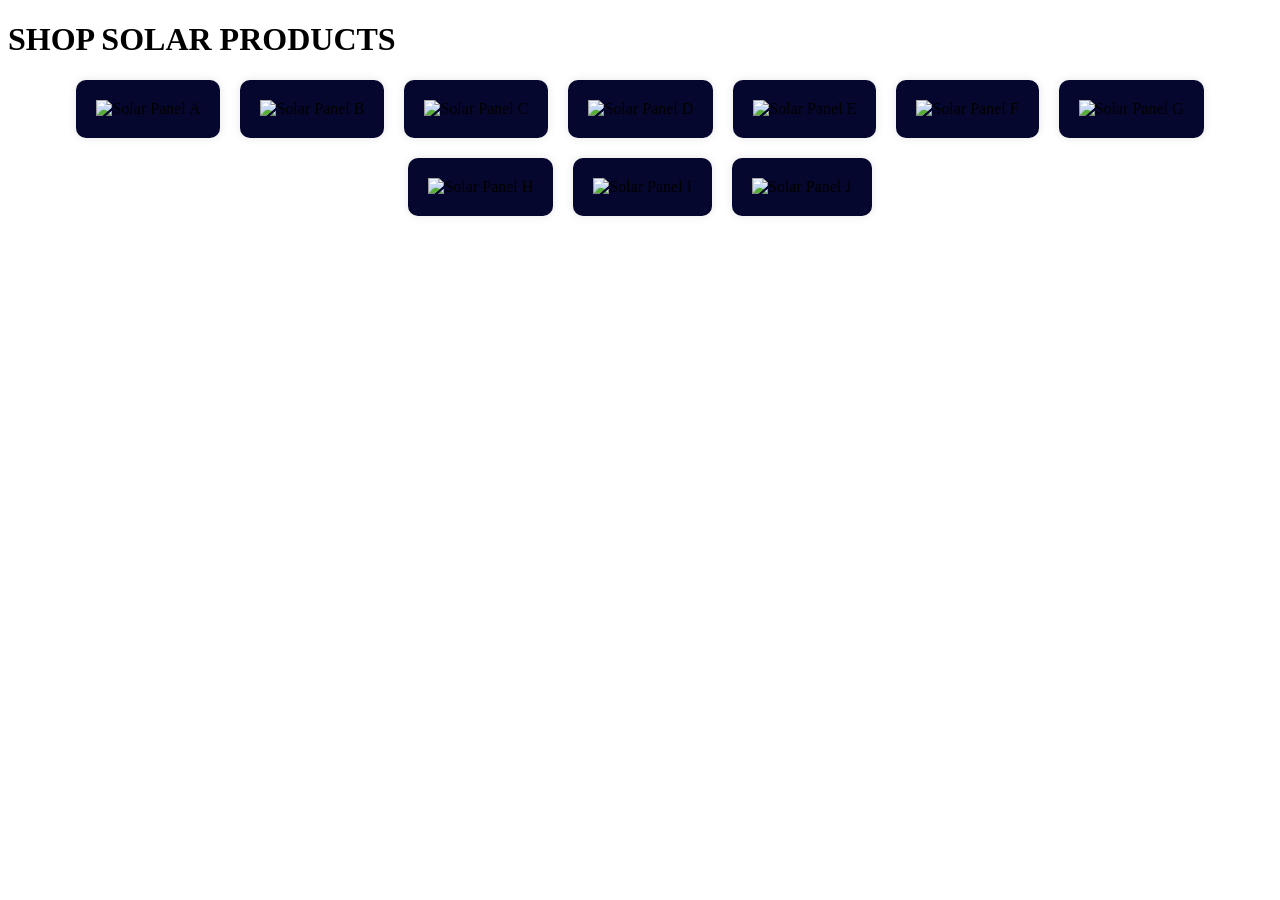
==== shop.html @ 8294acac "ADDED SHOP PAGE AND CSS ALSO MODIFIED THE HOMEPAGE" ====
<!DOCTYPE html>
<html lang="en">
<head>
    <meta charset="UTF-8">
    <meta name="viewport" content="width=device-width, initial-scale=1.0">
    <title>SHOP SOLAR PRODUCTS</title>
    <link href="shop.css" rel="stylesheet">
    <link rel="stylesheet" href="https://fonts.googleapis.com/css2?family=Poppins:wght@600;700;800&display=swap">
</head>
<body>
    <header>
        <h1><span class="typing">SHOP SOLAR PRODUCTS</span></h1>
        <div class="product-container">
            <div class="product">
                <img src="solar-panel-1.jpg" alt="Solar Panel A" class="product-image">
            </div>
            <div class="product">
                <img src="solar-panel-2.jpg" alt="Solar Panel B" class="product-image">
            </div>
            <div class="product">
                <img src="solar-panel-3.jpg" alt="Solar Panel C" class="product-image">
            </div>
            <div class="product">
                <img src="solar-panel-4.jpg" alt="Solar Panel D" class="product-image">
            </div>
            <div class="product">
                <img src="solar-panel-5.jpg" alt="Solar Panel E" class="product-image">
            </div>
            <div class="product">
                <img src="solar-panel-6.jpg" alt="Solar Panel F" class="product-image">
            </div>
            <div class="product">
                <img src="solar-panel-7.jpg" alt="Solar Panel G" class="product-image">
            </div>
            <div class="product">
                <img src="solar-panel-8.jpg" alt="Solar Panel H" class="product-image">
            </div>
            <div class="product">
                <img src="solar-panel-9.jpg" alt="Solar Panel I" class="product-image">
            </div>
            <div class="product">
                <img src="solar-panel-10.jpg" alt="Solar Panel J" class="product-image">
            </div>
        </div>
</body>
</html>
---- shop.css ----
.product-container{
    display: flex;
    flex-wrap: wrap;
    justify-content: center;
    gap: 20px;  
    align-items: center;
    height: 100%;
    align-self: center;
}

.product{
    padding: 20px;
    border-radius: 10px;
    box-sizing: border-box;
    box-shadow: 0 0 10px rgba(0, 0, 0, 0.1);
    transition: transform 0.3s ease-in-out;
    background-color: #06072e;
}

.product:hover{
    transform: scale(1.05) translateY(-10px);
}

.product:nth-child(1){
 animation: move 2s  infinite alternate;
}

.product:nth-child(2){
 animation: move 2s  infinite alternate;
 animation-delay: 0.5s;
}

.product:nth-child(3){
 animation: move 2s  infinite alternate;
 animation-delay: 1s;
}

.product:nth-child(4){
 animation: move 2s  infinite alternate;
 animation-delay: 1.5s;
}

.product:nth-child(5){
 animation: move 2s  infinite alternate;
 animation-delay: 2s;
}

.product:nth-child(6){
 animation: move 2s  infinite alternate;
 animation-delay: 2.5s;
}

.product:nth-child(7){
 animation: move 2s  infinite alternate;
 animation-delay: 3s;
}   

.product:nth-child(8){
 animation: move 2s  infinite alternate;
 animation-delay: 3.5s;
}   

.product:nth-child(9){
 animation: move 2s  infinite alternate;
 animation-delay: 4s;
}

.product:nth-child(10){
 animation: move 2s  infinite alternate;
 animation-delay: 4.5s;
}

@keyframes move {
  0%{transform: translateX(0);
  opacity: 1;
  }
  50%{transform: translateX(100px);
    opacity: 0.5;
    }
    100%{transform: translateX(0);
    opacity: 1;
    }
}
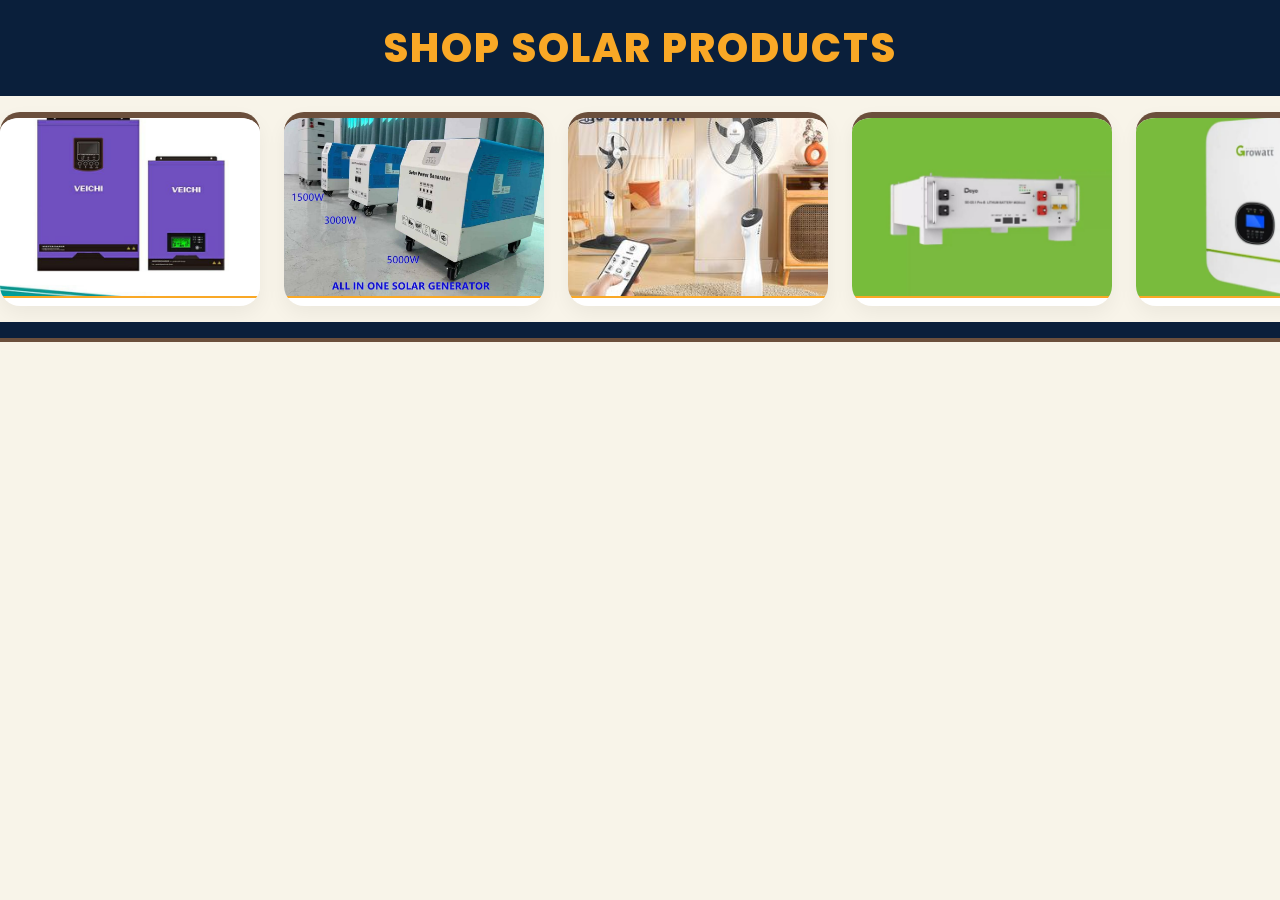
==== commit 99fbbd34: "Added solar product images and also made proper css adjustment" ====
--- a/shop.html
+++ b/shop.html
@@ -10,37 +10,72 @@
 <body>
     <header>
         <h1><span class="typing">SHOP SOLAR PRODUCTS</span></h1>
-        <div class="product-container">
-            <div class="product">
-                <img src="solar-panel-1.jpg" alt="Solar Panel A" class="product-image">
-            </div>
-            <div class="product">
-                <img src="solar-panel-2.jpg" alt="Solar Panel B" class="product-image">
-            </div>
-            <div class="product">
-                <img src="solar-panel-3.jpg" alt="Solar Panel C" class="product-image">
-            </div>
-            <div class="product">
-                <img src="solar-panel-4.jpg" alt="Solar Panel D" class="product-image">
-            </div>
-            <div class="product">
-                <img src="solar-panel-5.jpg" alt="Solar Panel E" class="product-image">
-            </div>
-            <div class="product">
-                <img src="solar-panel-6.jpg" alt="Solar Panel F" class="product-image">
-            </div>
-            <div class="product">
-                <img src="solar-panel-7.jpg" alt="Solar Panel G" class="product-image">
-            </div>
-            <div class="product">
-                <img src="solar-panel-8.jpg" alt="Solar Panel H" class="product-image">
-            </div>
-            <div class="product">
-                <img src="solar-panel-9.jpg" alt="Solar Panel I" class="product-image">
-            </div>
-            <div class="product">
-                <img src="solar-panel-10.jpg" alt="Solar Panel J" class="product-image">
+        <div class="marquee-wrapper">
+            <div class="product-container">
+                <div class="product">
+                    <img src="solar-panel-1.jpg" alt="Veichi_Product" class="product-image">
+                </div>
+                <div class="product">
+                    <img src="solar-panel-2.jpg" alt="All-In-One_Solar_Generator" class="product-image">
+                </div>
+                <div class="product">
+                    <img src="solar-panel-3.jpg" alt="Rechargeable_Stand_Fan" class="product-image">
+                </div>
+                <div class="product">
+                    <img src="solar-panel-4.jpg" alt="Deye_Product" class="product-image">
+                </div>
+                <div class="product">
+                    <img src="solar-panel-5.jpg" alt="Growatt_Product" class="product-image">
+                </div>
+                <div class="product">
+                    <img src="solar-panel-6.jpg" alt="Haisic_Product" class="product-image">
+                </div>
+                <div class="product">
+                    <img src="solar-panel-7.jpg" alt="Deye_Product" class="product-image">
+                </div>
+                <div class="product">
+                    <img src="solar-panel-8.jpg" alt="Colasolar_Product" class="product-image">
+                </div>
+                <div class="product">
+                    <img src="solar-panel-9.jpg" alt="Solar_Product" class="product-image">
+                </div>
+                <div class="product">
+                    <img src="solar-panel-10.jpg" alt="Solar_Generator" class="product-image">
+                </div>
+        
+                <div class="product">
+                    <img src="solar-panel-1.jpg" alt="Veichi_Product" class="product-image">
+                </div>
+                <div class="product">
+                    <img src="solar-panel-2.jpg" alt="All-In-One_Solar_Generator" class="product-image">
+                </div>
+                <div class="product">
+                    <img src="solar-panel-3.jpg" alt="Rechargeable_Stand_Fan" class="product-image">
+                </div>
+                <div class="product">
+                    <img src="solar-panel-4.jpg" alt="Deye_Product" class="product-image">
+                </div>
+                <div class="product">
+                    <img src="solar-panel-5.jpg" alt="Growatt_Product" class="product-image">
+                </div>
+                <div class="product">
+                    <img src="solar-panel-6.jpg" alt="Haisic_Product" class="product-image">
+                </div>
+                <div class="product">
+                    <img src="solar-panel-7.jpg" alt="Deye_Product" class="product-image">
+                </div>
+                <div class="product">
+                    <img src="solar-panel-8.jpg" alt="Colasolar_Product" class="product-image">
+                </div>
+                <div class="product">
+                    <img src="solar-panel-11.jpg" alt="Growatt_Product" class="product-image">
+                </div>
+                <div class="product">
+                    <img src="solar-panel-12.jpg" alt="Solar_Product" class="product-image">
+                </div>
             </div>
         </div>
+    </header>
+        
 </body>
 </html>
--- a/shop.css
+++ b/shop.css
@@ -1,85 +1,166 @@
-.product-container{
-    display: flex;
-    flex-wrap: wrap;
-    justify-content: center;
-    gap: 20px;  
-    align-items: center;
-    height: 100%;
-    align-self: center;
+/* ===== RESET & BASE ===== */
+* {
+    margin: 0;
+    padding: 0;
+    box-sizing: border-box;
 }
 
-.product{
-    padding: 20px;
-    border-radius: 10px;
-    box-sizing: border-box;
-    box-shadow: 0 0 10px rgba(0, 0, 0, 0.1);
-    transition: transform 0.3s ease-in-out;
-    background-color: #06072e;
+body {
+    font-family: 'Poppins', sans-serif;
+    background-color: #f8f4e9;
+    /* soft cream */
+    color: #1a2e4f;
+    /* navy */
+    line-height: 1.6;
 }
 
-.product:hover{
-    transform: scale(1.05) translateY(-10px);
+/* ===== HEADER ===== */
+header {
+    background-color: #0a1f3b;
+    /* navy */
+    color: white;
+    padding: 1rem 0;
+    text-align: center;
+    border-bottom: 4px solid #6b4f3c;
+    /* brown */
 }
 
-.product:nth-child(1){
- animation: move 2s  infinite alternate;
+header h1 {
+    font-size: 2.5rem;
+    font-weight: 800;
+    letter-spacing: 2px;
+    margin-bottom: 1rem;
 }
 
-.product:nth-child(2){
- animation: move 2s  infinite alternate;
- animation-delay: 0.5s;
+.typing {
+    color: #f9a826;
+    /* gold */
 }
 
-.product:nth-child(3){
- animation: move 2s  infinite alternate;
- animation-delay: 1s;
+/* ===== MARQUEE WRAPPER ===== */
+.marquee-wrapper {
+    width: 100%;
+    overflow: hidden;
+    /* hide cards outside this area */
+    background-color: #f8f4e9;
+    /* cream background behind cards */
+    padding: 1rem 0;
 }
 
-.product:nth-child(4){
- animation: move 2s  infinite alternate;
- animation-delay: 1.5s;
+/* ===== PRODUCT CONTAINER (the moving track) ===== */
+.product-container {
+    display: flex;
+    gap: 1.5rem;
+    /* space between cards */
+    width: max-content;
+    /* expands to fit all 20 cards */
+    animation: scroll 30s linear infinite;
+    /* adjust speed by changing 30s */
 }
 
-.product:nth-child(5){
- animation: move 2s  infinite alternate;
- animation-delay: 2s;
+/* ===== INFINITE SCROLL ANIMATION ===== */
+@keyframes scroll {
+    0% {
+        transform: translateX(0);
+    }
+
+    100% {
+        transform: translateX(-50%);
+    }
+
+    /* moves left by half (because cards are duplicated) */
 }
 
-.product:nth-child(6){
- animation: move 2s  infinite alternate;
- animation-delay: 2.5s;
+/* ===== PRODUCT CARD ===== */
+.product {
+    flex: 0 0 auto;
+    /* prevents shrinking */
+    width: 260px;
+    /* fixed width – adjust to your design */
+    background-color: white;
+    border-radius: 20px;
+    overflow: hidden;
+    box-shadow: 0 8px 20px rgba(0, 0, 0, 0.05);
+    border-top: 6px solid #6b4f3c;
+    /* brown accent */
+    transition: transform 0.3s ease, box-shadow 0.3s ease;
+
+    /* smooth appearance on load */
+    animation: fadeIn 0.5s ease forwards;
 }
 
-.product:nth-child(7){
- animation: move 2s  infinite alternate;
- animation-delay: 3s;
-}   
+@keyframes fadeIn {
+    0% {
+        opacity: 0;
+        transform: translateY(10px);
+    }
 
-.product:nth-child(8){
- animation: move 2s  infinite alternate;
- animation-delay: 3.5s;
-}   
-
-.product:nth-child(9){
- animation: move 2s  infinite alternate;
- animation-delay: 4s;
-}
-
-.product:nth-child(10){
- animation: move 2s  infinite alternate;
- animation-delay: 4.5s;
-}
-
-@keyframes move {
-  0%{transform: translateX(0);
-  opacity: 1;
-  }
-  50%{transform: translateX(100px);
-    opacity: 0.5;
-    }
-    100%{transform: translateX(0);
-    opacity: 1;
+    100% {
+        opacity: 1;
+        transform: translateY(0);
     }
 }
 
+/* Product image */
+.product-image {
+    width: 100%;
+    height: 180px;
+    object-fit: cover;
+    /* ensures image fills the space */
+    border-bottom: 2px solid #f9a826;
+    /* gold separator */
+}
 
+/* You'll probably add text, price, button later – here's example styling */
+.product h3,
+.product p,
+.product .price,
+.product .btn {
+    margin: 0.5rem 1rem;
+}
+
+.product .btn {
+    display: inline-block;
+    background-color: #6b4f3c;
+    /* brown */
+    color: white;
+    padding: 0.5rem 1rem;
+    border-radius: 30px;
+    text-decoration: none;
+    font-weight: 600;
+    transition: background 0.3s;
+    margin-bottom: 1rem;
+}
+
+.product .btn:hover {
+    background-color: #f9a826;
+    /* gold */
+    color: #0a1f3b;
+    /* navy */
+}
+
+/* ===== HOVER EFFECTS ===== */
+
+/* 1. Pause the scroll when mouse enters the marquee wrapper */
+.marquee-wrapper:hover .product-container {
+    animation-play-state: paused;
+}
+
+/* 2. Lift & scale the specific card being hovered (only when scroll paused) */
+.marquee-wrapper:hover .product:hover {
+    transform: scale(1.05) translateY(-8px);
+    box-shadow: 0 20px 30px rgba(10, 31, 59, 0.2);
+    /* navy shadow */
+    z-index: 10;
+}
+
+/* ===== RESPONSIVE (optional) ===== */
+@media (max-width: 768px) {
+    .product {
+        width: 200px;
+    }
+
+    header h1 {
+        font-size: 2rem;
+    }
+}
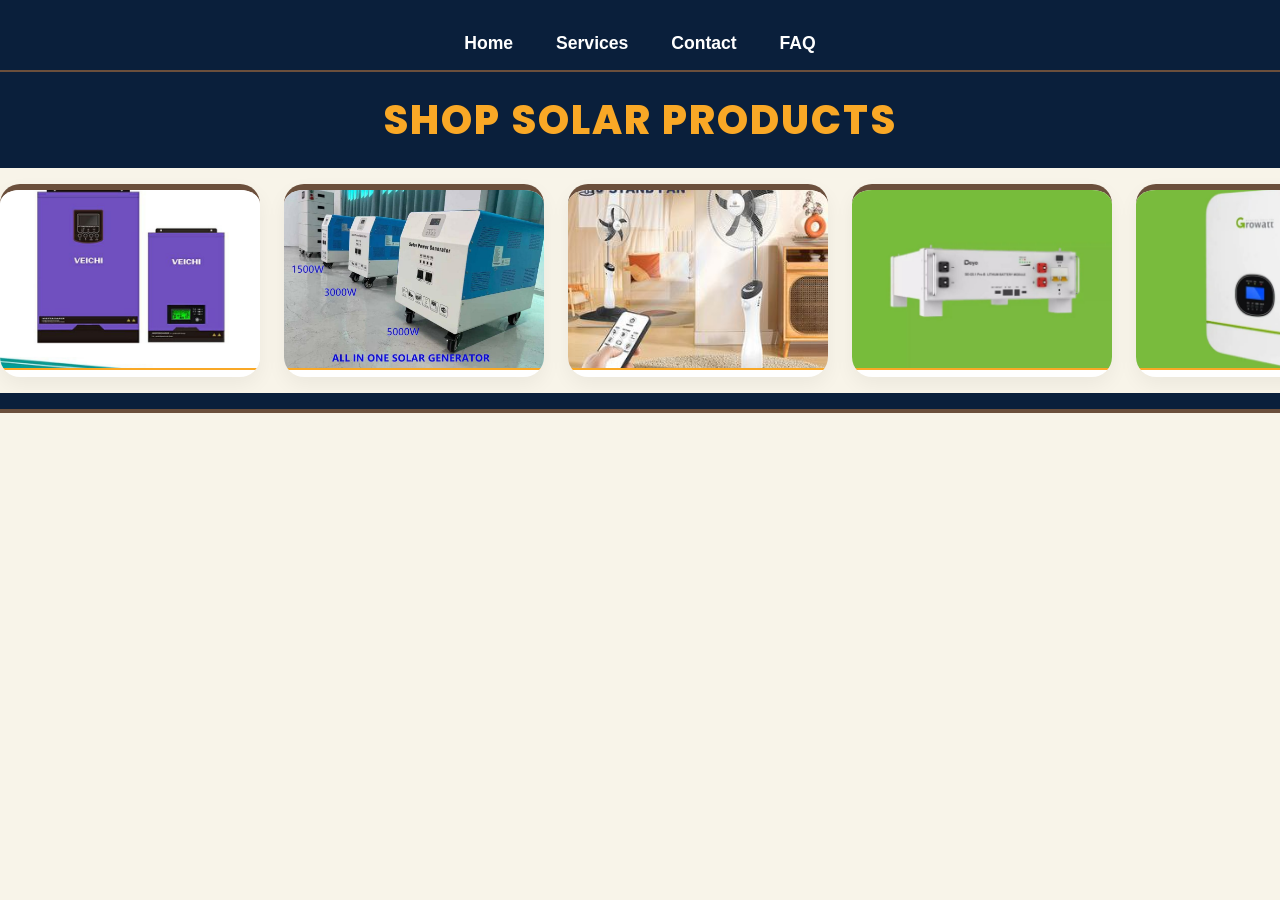
==== commit 7f8bb3fe: "made a whole lot of changes both in home&shop html and css" ====
--- a/shop.html
+++ b/shop.html
@@ -9,6 +9,13 @@
 </head>
 <body>
     <header>
+            <nav class="simple-nav">
+                <a href="home.html">Home</a>
+                <a href="services.html">Services</a>
+                <a href="contact.html">Contact</a>
+                <a href="faq.html">FAQ</a>
+            </nav>
+
         <h1><span class="typing">SHOP SOLAR PRODUCTS</span></h1>
         <div class="marquee-wrapper">
             <div class="product-container">
@@ -42,6 +49,39 @@
                 <div class="product">
                     <img src="solar-panel-10.jpg" alt="Solar_Generator" class="product-image">
                 </div>
+                <div class="product">
+                    <img src="product-12.jpg" alt="ColaSolar_Product" class="product-image">
+                </div>
+                <div class="product">
+                    <img src="product-13.jpg" alt="Sako_Product" class="product-image">
+                </div>
+                <div class="product">
+                    <img src="product-14.jpg" alt="E-Sun_Product" class="product-image">
+                </div>
+                <div class="product">
+                    <img src="product-15.jpg" alt="Solar_Product" class="product-image">
+                </div>
+                <div class="product">
+                    <img src="product-16.jpg" alt="Sunfield_Product" class="product-image">
+                </div>
+                <div class="product">
+                    <img src="product-17.jpg" alt="Growatt_Product" class="product-image">
+                </div>
+                <div class="product">
+                    <img src="product-18.jpg" alt="Solar_Product" class="product-image">
+                </div>
+                <div class="product">
+                    <img src="product-19.jpg" alt="Solar_Product" class="product-image">
+                </div>
+                <div class="product">
+                    <img src="product-20.jpg" alt="Solar_Product" class="product-image">
+                </div>
+                <div class="product">
+                    <img src="product-21.jpg" alt="Solar_Product" class="product-image">
+                </div>
+                <div class="product">
+                    <img src="product-22.jpg" alt="Solar_Product" class="product-image">
+                </div>
         
                 <div class="product">
                     <img src="solar-panel-1.jpg" alt="Veichi_Product" class="product-image">
@@ -73,9 +113,42 @@
                 <div class="product">
                     <img src="solar-panel-12.jpg" alt="Solar_Product" class="product-image">
                 </div>
+                <div class="product">
+                    <img src="product-12.jpg" alt="ColaSolar_Product" class="product-image">
+                </div>
+                <div class="product">
+                    <img src="product-13.jpg" alt="Sako_Product" class="product-image">
+                </div>
+                <div class="product">
+                    <img src="product-14.jpg" alt="E-Sun_Product" class="product-image">
+                </div>
+                <div class="product">
+                    <img src="product-15.jpg" alt="Solar_Product" class="product-image">
+                </div>
+                <div class="product">
+                    <img src="product-16.jpg" alt="Sunfield_Product" class="product-image">
+                </div>
+                <div class="product">
+                    <img src="product-17.jpg" alt="Growatt_Product" class="product-image">
+                </div>
+                <div class="product">
+                    <img src="product-18.jpg" alt="Solar_Product" class="product-image">
+                </div>
+                <div class="product">
+                    <img src="product-19.jpg" alt="Solar_Product" class="product-image">
+                </div>
+                <div class="product">
+                    <img src="product-20.jpg" alt="Solar_Product" class="product-image">
+                </div>
+                <div class="product">
+                    <img src="product-21.jpg" alt="Solar_Product" class="product-image">
+                </div>
+                <div class="product">
+                    <img src="product-22.jpg" alt="Solar_Product" class="product-image">
+                </div>
             </div>
         </div>
     </header>
-        
+       <script src="script.js"></script> 
 </body>
 </html>
--- a/shop.css
+++ b/shop.css
@@ -163,4 +163,55 @@
     header h1 {
         font-size: 2rem;
     }
+}
+
+/* Simple top navigation */
+.simple-nav {
+    background-color: #0a1f3b;
+    /* navy */
+    padding: 0.8rem 1rem;
+    text-align: center;
+    border-bottom: 2px solid #6b4f3c;
+    /* brown accent */
+    margin-bottom: 1rem;
+}
+
+.simple-nav a {
+    color: white;
+    text-decoration: none;
+    margin: 0 1.2rem;
+    font-weight: 600;
+    font-size: 1.1rem;
+    padding: 0.3rem 0;
+    transition: color 0.3s ease;
+    position: relative;
+}
+
+.simple-nav a:hover {
+    color: #f9a826;
+    /* gold */
+}
+
+/* Optional: fancy underline effect (like your other nav) */
+.simple-nav a::after {
+    content: '';
+    position: absolute;
+    bottom: 0;
+    left: 0;
+    width: 0%;
+    height: 2px;
+    background-color: #f9a826;
+    transition: width 0.3s ease;
+}
+
+.simple-nav a:hover::after {
+    width: 100%;
+}
+
+/* Responsive: stack links on very small screens if needed */
+@media (max-width: 500px) {
+    .simple-nav a {
+        display: block;
+        margin: 0.5rem 0;
+    }
 }
